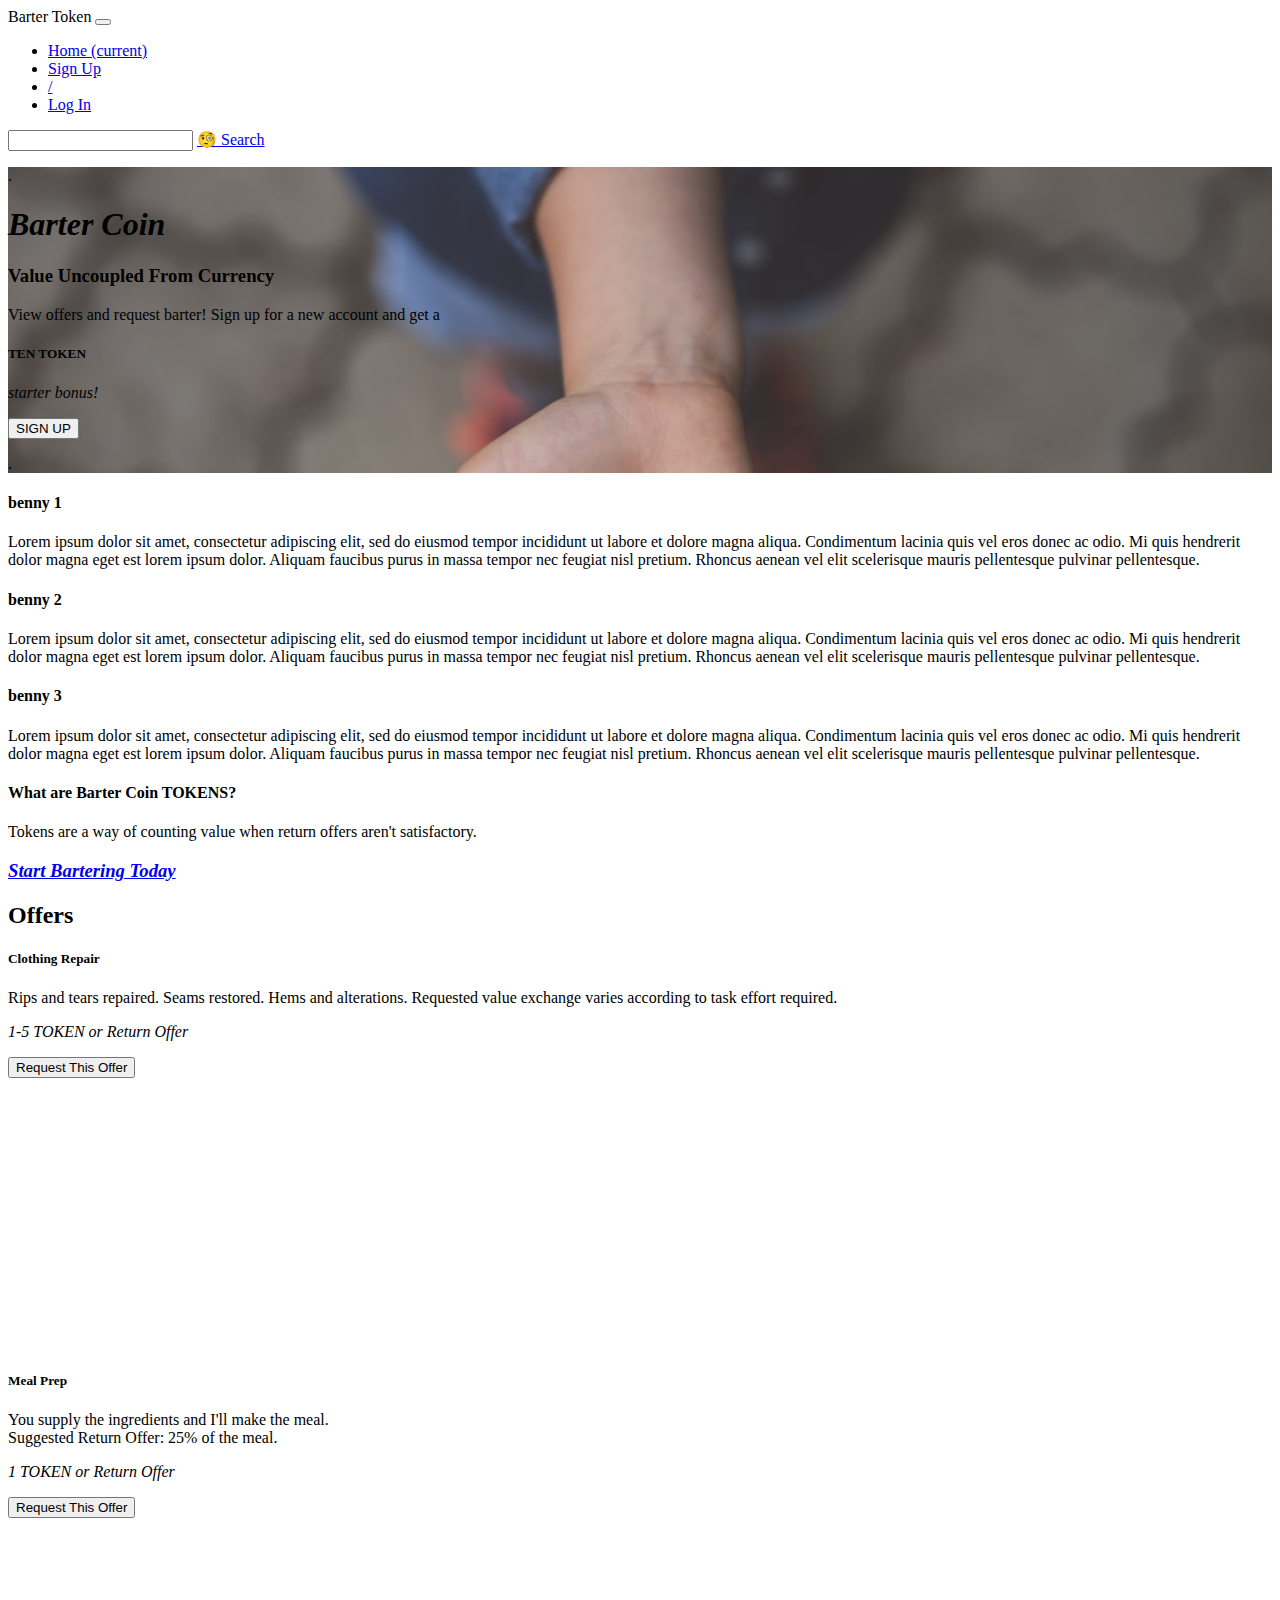
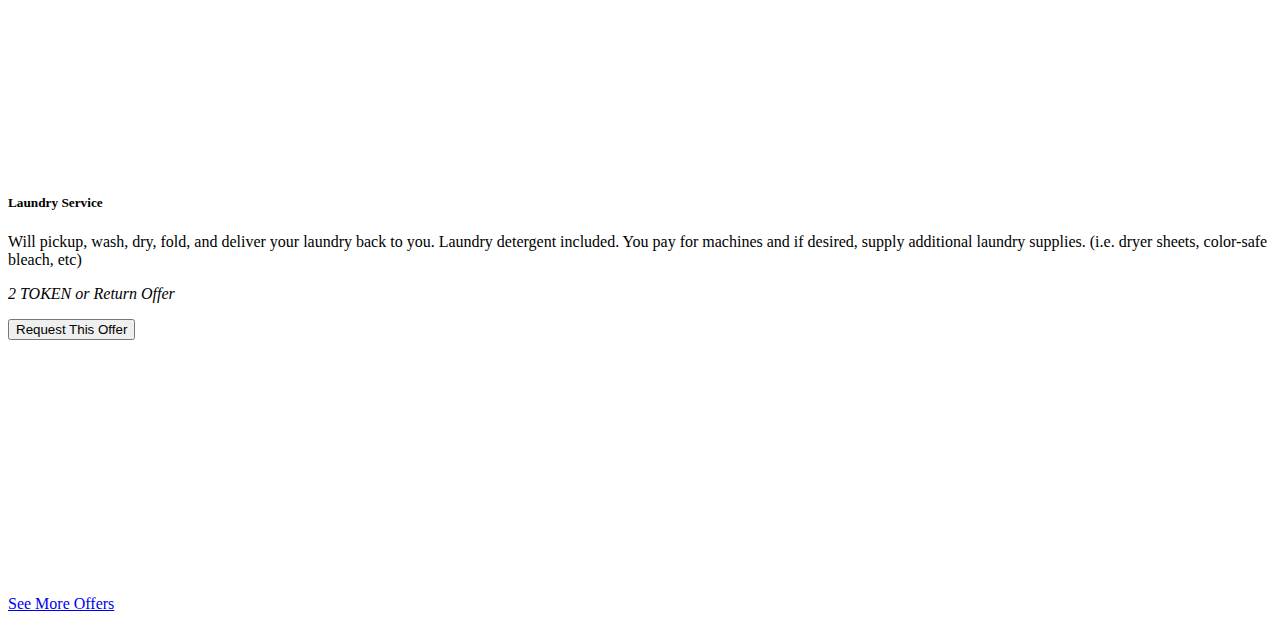
==== index.html @ 46571485 "edit index.html, create info section, add dark background div" ====
<!DOCTYPE html>
<html>
    <head>
        <title>
Barter Token
        </title>

        <link rel="stylesheet" href="https://stackpath.bootstrapcdn.com/bootstrap/4.4.0/css/bootstrap.min.css" integrity="sha384-SI27wrMjH3ZZ89r4o+fGIJtnzkAnFs3E4qz9DIYioCQ5l9Rd/7UAa8DHcaL8jkWt" crossorigin="anonymous">
        <link rel="stylesheet" type="text/css" href="styles.css">
    </head>
    <body>
        <!-- Begin NavBar -->
        <nav class="navbar navbar-expand-lg navbar-light bg-light sticky-top">
          <span class="navbar-brand" href="/">Barter Token</span>
          <button class="navbar-toggler" type="button" data-toggle="collapse" data-target="#navbarSupportedContent" aria-controls="navbarSupportedContent" aria-expanded="false" aria-label="Toggle navigation">
            <span class="navbar-toggler-icon"></span>
          </button>

          <div class="collapse navbar-collapse" id="navbarSupportedContent">
            <ul class="navbar-nav mr-auto">
              <li class="nav-item active">
                <a class="nav-link" href="index.html">Home <span class="sr-only">(current)</span></a>
              </li>
              <li class="nav-item">
                <a class="nav-link text-info pl-5 pr-0" href="signup.html">Sign Up</a>
              </li>
              <li class="nav-item">
                  <a class="nav-link" href="#">/</a>
              </li>
              <li class="nav-item active">
                <a class="nav-link text-info pl-0" href="login.html">Log In</a>
              </li>
              <!-- <li>
                <a href="profile.html"><img src="https://img.icons8.com/dusk/64/000000/cat-profile.png" width="35px" length="35px"> Prrrofile</a>
                </li> -->
            </ul>
            <form class="form-inline my-2 my-lg-0">

              <input class="form-control ml-1" type="search" placeholder="" aria-label="Search">

              <a class="btn btn-outline-info link-unstyled" href="search-error.html">&#x1F9D0;  Search</a>
            </form>
          </div>
        </nav>
        <!--End NavBar -->
        <!-- Begin Jumbotron -->
        <div class="jumbotron jumbotron-fluid pt-4 pb-3">
            <div class="row">
                <div class="col-md-10">
                    <div class="col-md-5 pl-5">
                        <p>.
                        <h1 class="text-info"><em>Barter Coin</em></h2>
                        <h3> Value Uncoupled From Currency</h3>
                        <p class="text-info">
                            View offers and request barter! Sign up for a new
                            account and get a
                            <h5 class="text-primary">TEN TOKEN</h5>
                            <em class="text-info">starter bonus!</em>
                        </p>
                        <button class="btn btn-primary rounded shadow">SIGN UP</button>
                    </div>

                    <p>.
                    </p>
                </div>
            </div>
        </div>
        <!-- End Jumbotron -->

        <!-- Begin Benifits -->
        <div class="container mb-5 mt-5 pb-5 pt-5">
          <div class="row">
            <div class="col-lg-4">
              <h4>benny 1</h4>
              <p class="lead">Lorem ipsum dolor sit amet, consectetur adipiscing elit, sed do eiusmod tempor incididunt ut labore et dolore magna aliqua. Condimentum lacinia quis vel eros donec ac odio. Mi quis hendrerit dolor magna eget est lorem ipsum dolor. Aliquam faucibus purus in massa tempor nec feugiat nisl pretium. Rhoncus aenean vel elit scelerisque mauris pellentesque pulvinar pellentesque.
                  <!-- <br><a href="https://www.scaledagileframework.com">SAFe</a> -->
              </p>
            </div>
            <div class="col-lg-4">
              <h4>benny 2</h4>
              <p class="lead">Lorem ipsum dolor sit amet, consectetur adipiscing elit, sed do eiusmod tempor incididunt ut labore et dolore magna aliqua. Condimentum lacinia quis vel eros donec ac odio. Mi quis hendrerit dolor magna eget est lorem ipsum dolor. Aliquam faucibus purus in massa tempor nec feugiat nisl pretium. Rhoncus aenean vel elit scelerisque mauris pellentesque pulvinar pellentesque.
                  <!-- <br><a href="https://www.merriam-webster.com/dictionary/healthy">Mirriam-Webster</a> -->
              </p>
            </div>
            <div class="col-lg-4">
              <h4>benny 3</h4>
              <p class="lead">Lorem ipsum dolor sit amet, consectetur adipiscing elit, sed do eiusmod tempor incididunt ut labore et dolore magna aliqua. Condimentum lacinia quis vel eros donec ac odio. Mi quis hendrerit dolor magna eget est lorem ipsum dolor. Aliquam faucibus purus in massa tempor nec feugiat nisl pretium. Rhoncus aenean vel elit scelerisque mauris pellentesque pulvinar pellentesque.
                  <!-- <br><a href="http://ournameisfun.com">Fun.</a> -->
              </p>
            </div>
          </div>
        </div>
        <!-- End Benifits -->

        <!-- Begin Content -->
        <!-- Info Section -->
        <div class="container col-md-10">
            <div class="bg-info text-light pt-5 pb-5 pr-5 pl-5 mb-5 rounded shadow border-primary">
                <h4>What are Barter Coin TOKENS?</h4>
                <p>
                    Tokens are a way of counting value when return offers aren't satisfactory.
                </p>
            </div>
            <h3 class="text-info"><em><a href="signup.html"> Start Bartering Today </a></em></h3>
            <div class="row mb-5">
                <div class="card col-md-12 text-info text-align:center pl-2 pt-3 pb-2 mt-5 border-0">
                    <h2>
                        Offers
                    </h2>
                </div>
                <div class="col-md-3 position-relative">
                    <div class="card pt-2 pl-3 pr-3 pb-3 border-primary" style="height: 25rem;">
                        <h5 class="card-title">Clothing Repair</h5>
                        <p>Rips and tears repaired. Seams restored. Hems and alterations.
                            Requested value exchange varies according to task effort required.
                        <p><em>1-5 TOKEN or Return Offer</em></p>
                        <button class="btn btn-info align-right offer-button position-absolute">Request This Offer</button>
                    </div>
                </div>
                <div class="col-md-3 position-relative">
                    <div class="card pt-2 pl-3 pr-3 pb-3 border-primary parent" style="height: 25rem;">
                        <h5 class="card-title">Meal Prep</h5>
                        <p>You supply the ingredients and I'll make the meal.
                        <br> Suggested Return Offer: 25% of the meal.
                        <p><em>1 TOKEN or Return Offer</em></p>
                        <button class="btn btn-info align-right offer-button position-absolute">
                            Request This Offer
                        </button>
                    </div>
                </div>
                <div class="col-md-3 position-relative">
                    <div class="card pt-2 pl-3 pr-3 pb-3 border-primary parent" style="height: 25rem;">
                        <h5 class="card-title">Laundry Service</h5>
                        <p>Will pickup, wash, dry, fold, and deliver your laundry back to you.
                            Laundry detergent included. You pay for machines and
                            if desired, supply additional laundry supplies. (i.e. dryer sheets,
                            color-safe bleach, etc)
                        <p><em>2 TOKEN or Return Offer</em></p>
                        <button class="btn btn-info align-right offer-button position-absolute">Request This Offer</button>
                    </div>
                </div>
                <span class="text-primary pt-3 mb-5"><a href="signup.html">See More Offers</a></span>
            </div>
        </div>

        <!-- JS links -->
        <!-- jQuery first, then Popper.js, then Bootstrap JS -->
        <script src="https://code.jquery.com/jquery-3.4.1.slim.min.js" integrity="sha384-J6qa4849blE2+poT4WnyKhv5vZF5SrPo0iEjwBvKU7imGFAV0wwj1yYfoRSJoZ+n" crossorigin="anonymous"></script>
        <script src="https://cdn.jsdelivr.net/npm/popper.js@1.16.0/dist/umd/popper.min.js" integrity="sha384-Q6E9RHvbIyZFJoft+2mJbHaEWldlvI9IOYy5n3zV9zzTtmI3UksdQRVvoxMfooAo" crossorigin="anonymous"></script>
        <script src="https://stackpath.bootstrapcdn.com/bootstrap/4.4.0/js/bootstrap.min.js" integrity="sha384-3qaqj0lc6sV/qpzrc1N5DC6i1VRn/HyX4qdPaiEFbn54VjQBEU341pvjz7Dv3n6P" crossorigin="anonymous"></script>
    </body>
</html>
---- styles.css ----
.jumbotron{
 background-image: url("hand_coins.jpg");
 background-size: cover;
 background-repeat: no-repeat;
 /* opacity: 0.2; */
}
.offer-button{
         bottom: 10px;
         display: inline-block;
         }
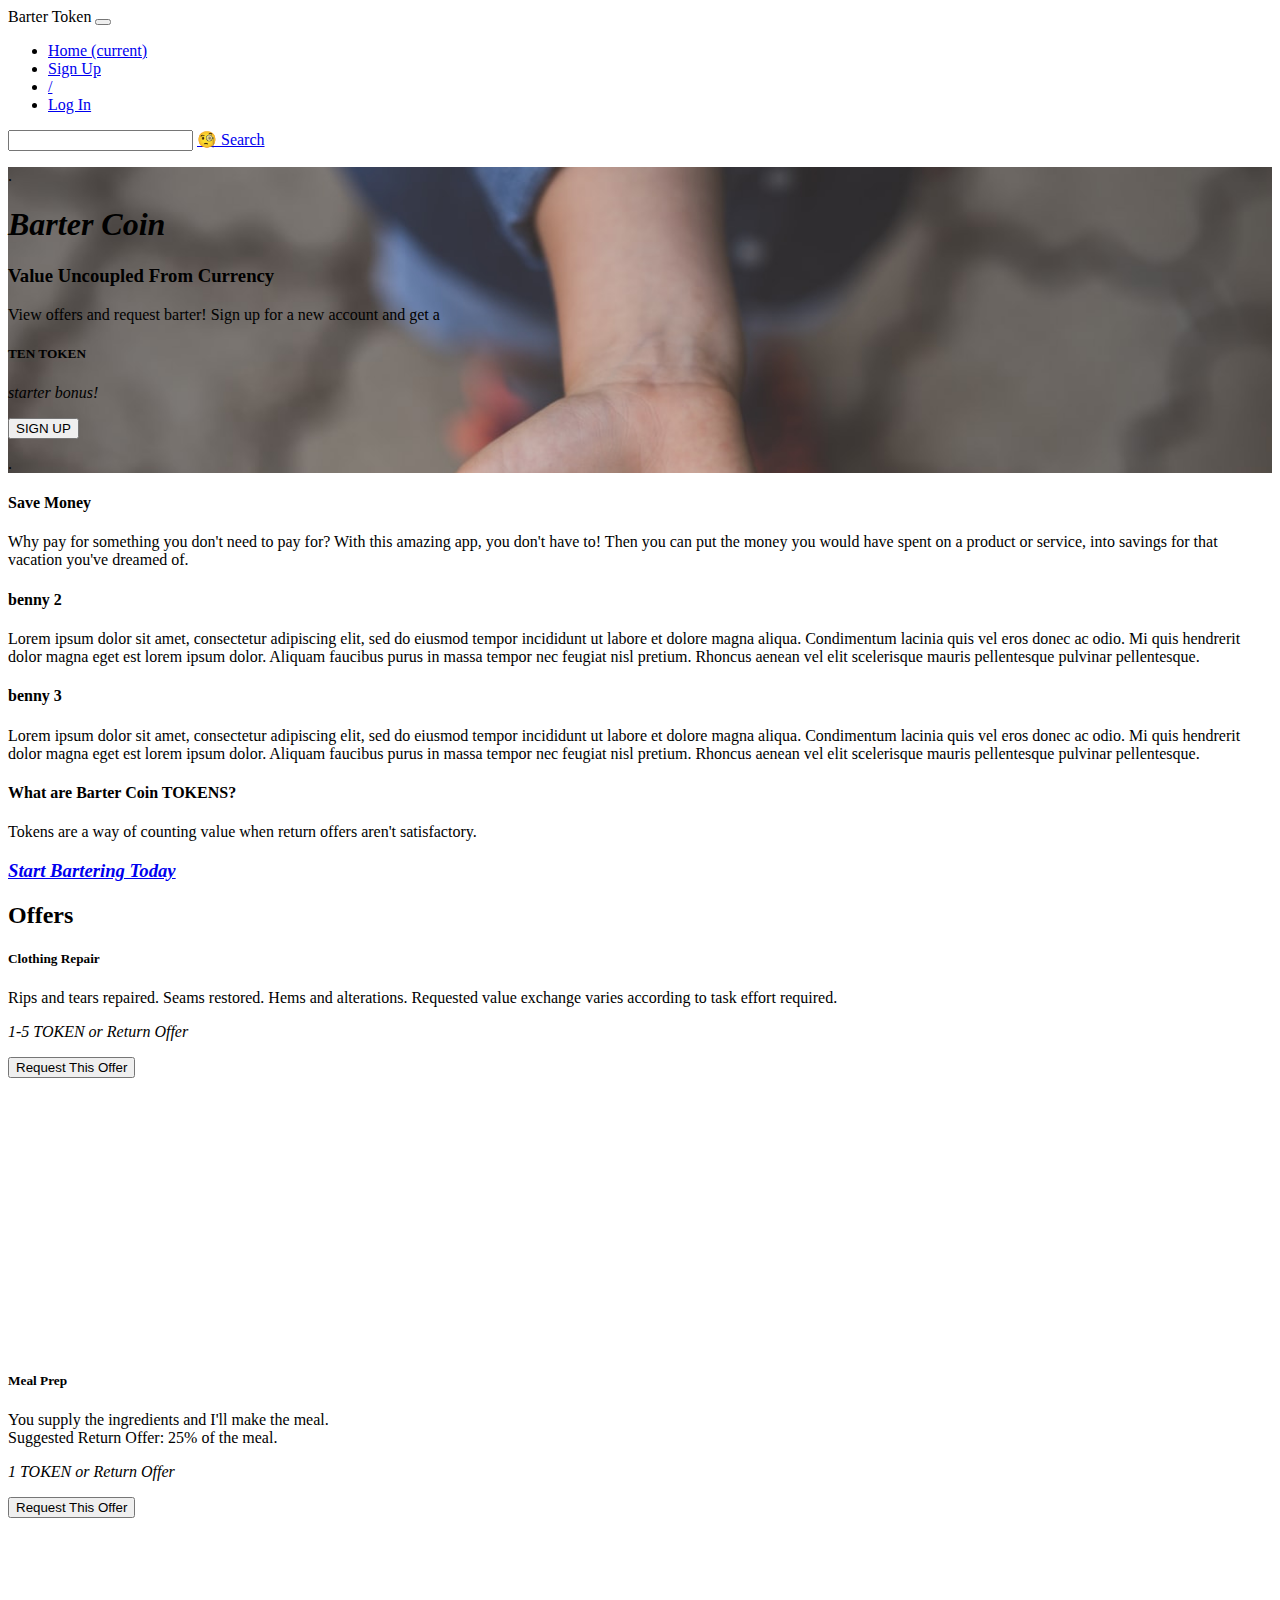
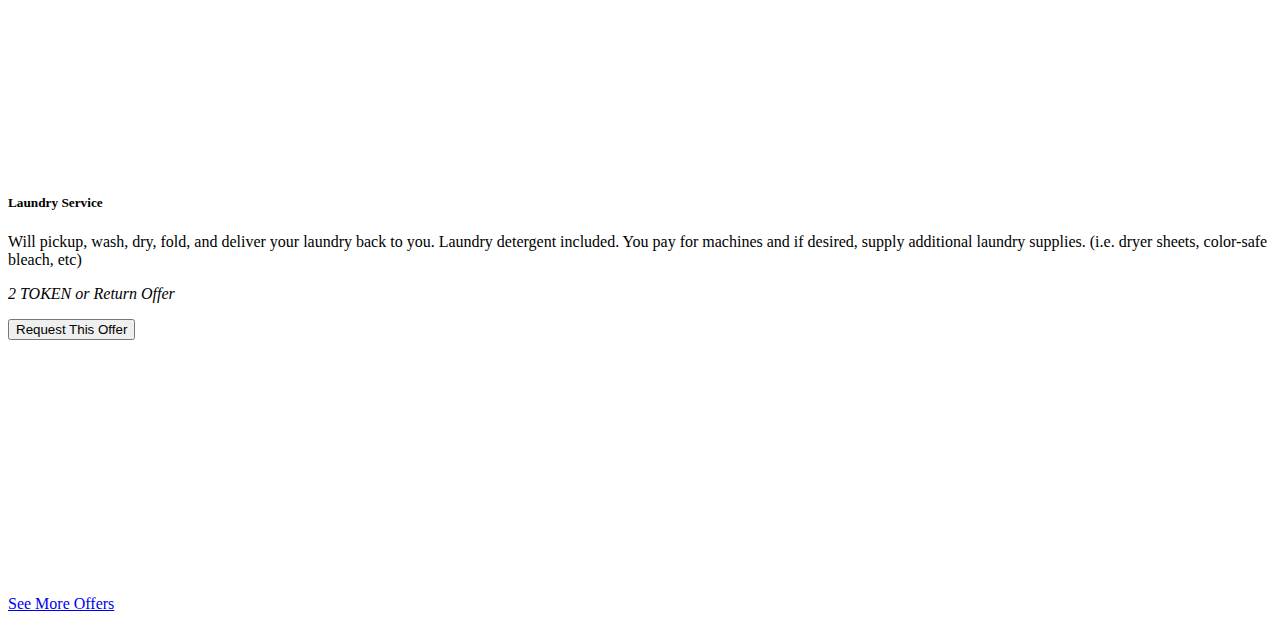
==== commit fba61096: "update benny 1" ====
--- a/index.html
+++ b/index.html
@@ -71,8 +71,8 @@
         <div class="container mb-5 mt-5 pb-5 pt-5">
           <div class="row">
             <div class="col-lg-4">
-              <h4>benny 1</h4>
-              <p class="lead">Lorem ipsum dolor sit amet, consectetur adipiscing elit, sed do eiusmod tempor incididunt ut labore et dolore magna aliqua. Condimentum lacinia quis vel eros donec ac odio. Mi quis hendrerit dolor magna eget est lorem ipsum dolor. Aliquam faucibus purus in massa tempor nec feugiat nisl pretium. Rhoncus aenean vel elit scelerisque mauris pellentesque pulvinar pellentesque.
+              <h4>Save Money</h4>
+              <p class="lead">Why pay for something you don't need to pay for? With this amazing app, you don't have to! Then you can put the money you would have spent on a product or service, into savings for that vacation you've dreamed of. 
                   <!-- <br><a href="https://www.scaledagileframework.com">SAFe</a> -->
               </p>
             </div>
@@ -93,18 +93,21 @@
         <!-- End Benifits -->
 
         <!-- Begin Content -->
-        <!-- Info Section -->
+
         <div class="container col-md-10">
+            <!-- Info Section Start-->
             <div class="bg-info text-light pt-5 pb-5 pr-5 pl-5 mb-5 rounded shadow border-primary">
                 <h4>What are Barter Coin TOKENS?</h4>
                 <p>
                     Tokens are a way of counting value when return offers aren't satisfactory.
                 </p>
             </div>
+            <!-- Info Section End -->
+
             <h3 class="text-info"><em><a href="signup.html"> Start Bartering Today </a></em></h3>
             <div class="row mb-5">
                 <div class="card col-md-12 text-info text-align:center pl-2 pt-3 pb-2 mt-5 border-0">
-                    <h2>
+                    <h2 class="pl-2">
                         Offers
                     </h2>
                 </div>
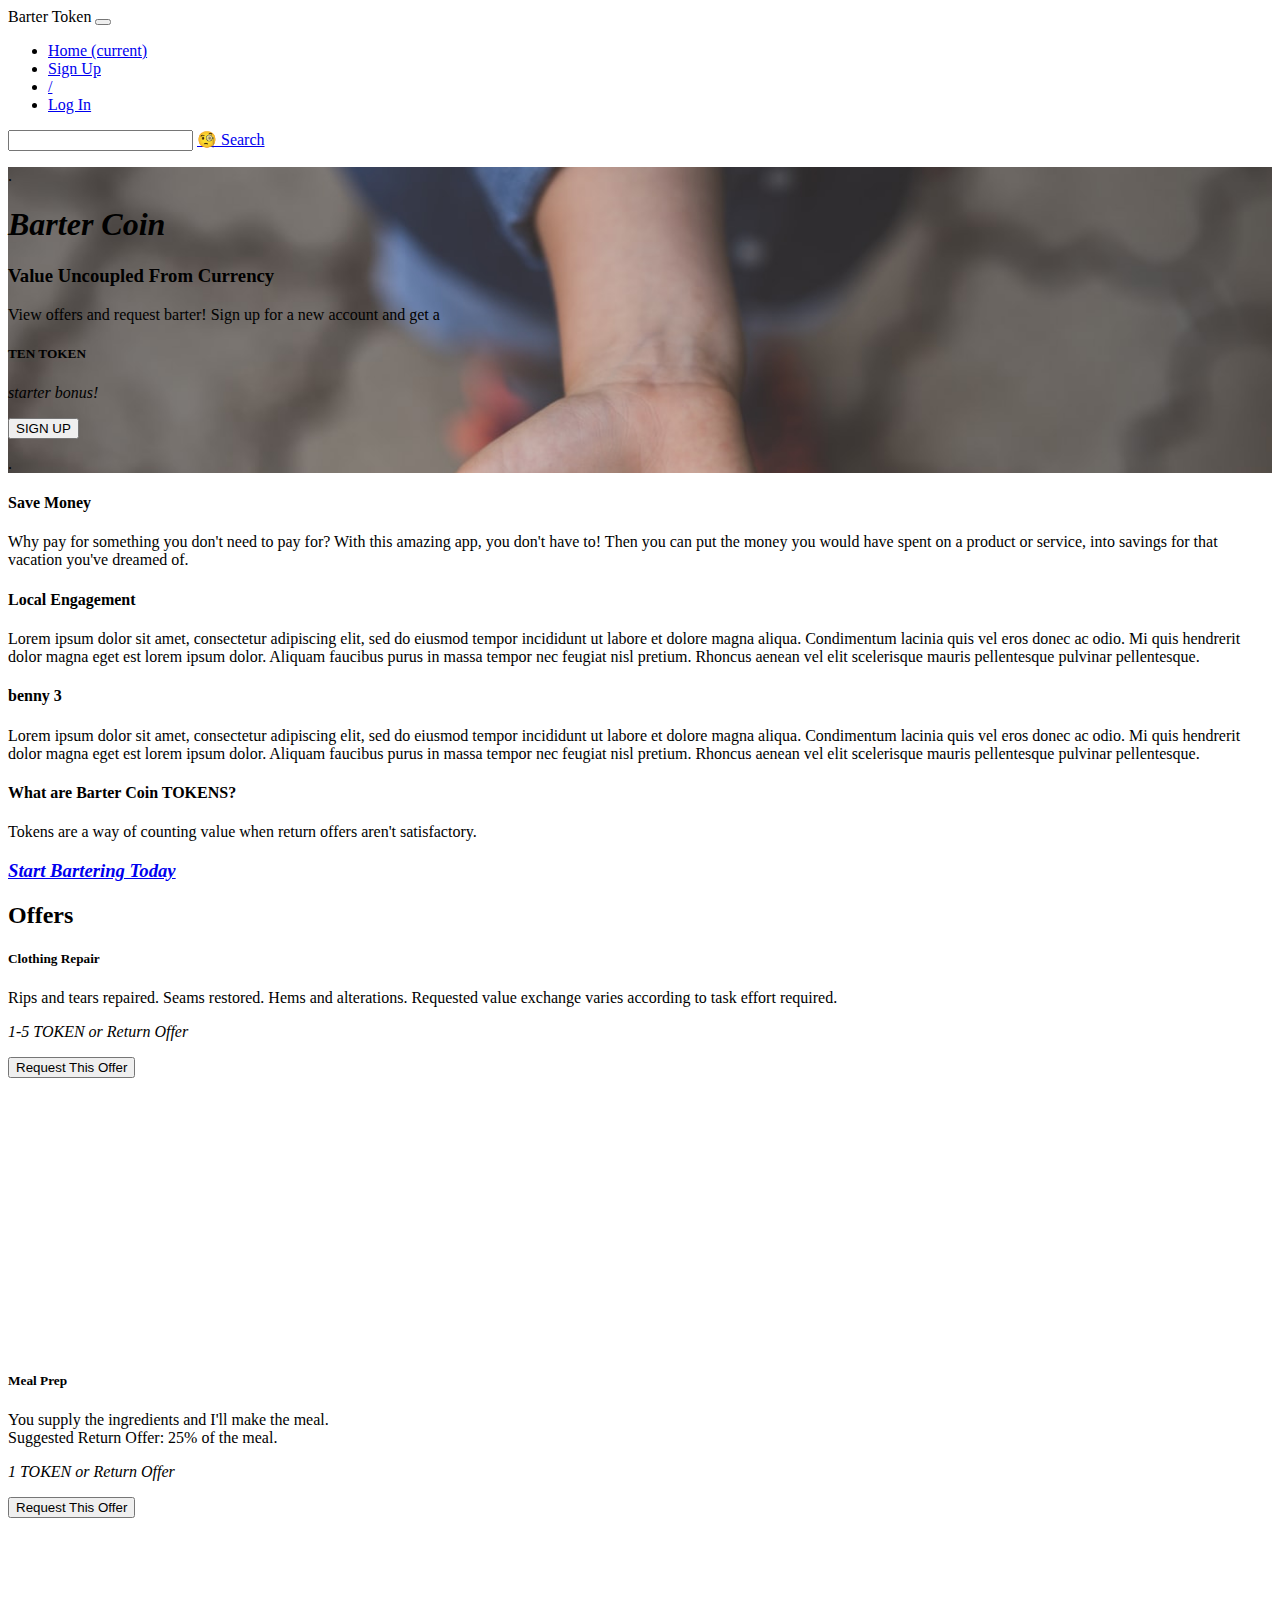
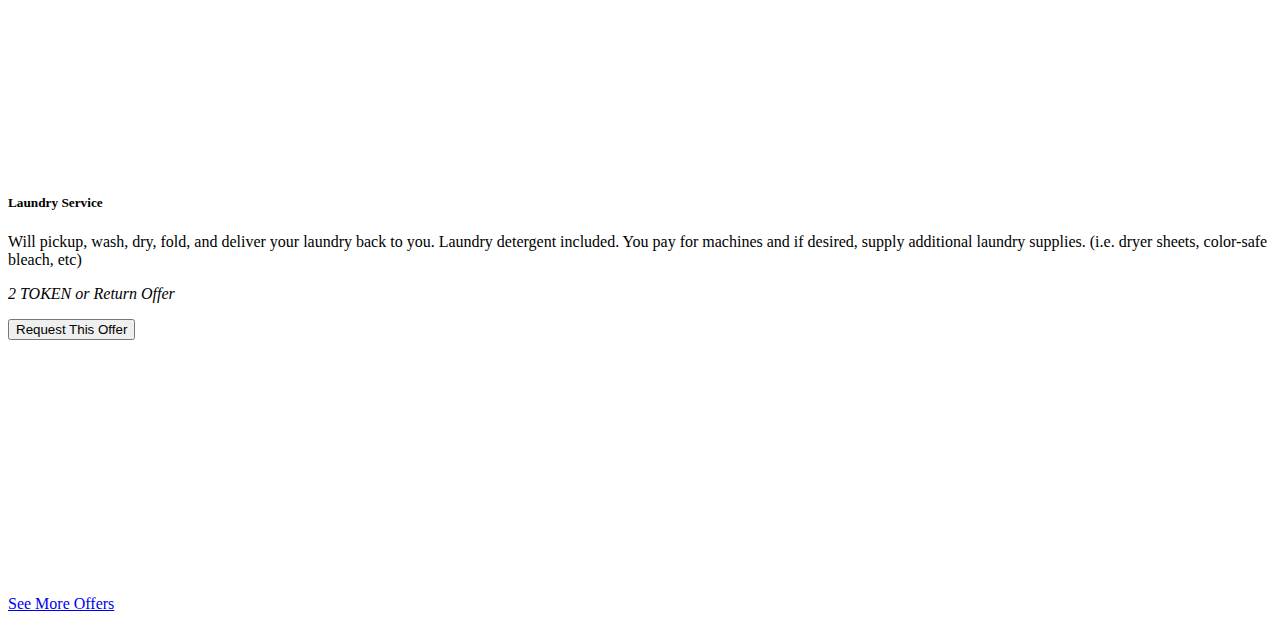
==== commit fbdded5c: "edit html" ====
--- a/index.html
+++ b/index.html
@@ -37,7 +37,7 @@
             <form class="form-inline my-2 my-lg-0">
 
               <input class="form-control ml-1" type="search" placeholder="" aria-label="Search">
-
+<!-- justify-content-center (on the parent) d-flex for parent -->
               <a class="btn btn-outline-info link-unstyled" href="search-error.html">&#x1F9D0;  Search</a>
             </form>
           </div>
@@ -72,12 +72,12 @@
           <div class="row">
             <div class="col-lg-4">
               <h4>Save Money</h4>
-              <p class="lead">Why pay for something you don't need to pay for? With this amazing app, you don't have to! Then you can put the money you would have spent on a product or service, into savings for that vacation you've dreamed of. 
+              <p class="lead">Why pay for something you don't need to pay for? With this amazing app, you don't have to! Then you can put the money you would have spent on a product or service, into savings for that vacation you've dreamed of.
                   <!-- <br><a href="https://www.scaledagileframework.com">SAFe</a> -->
               </p>
             </div>
             <div class="col-lg-4">
-              <h4>benny 2</h4>
+              <h4>Local Engagement</h4>
               <p class="lead">Lorem ipsum dolor sit amet, consectetur adipiscing elit, sed do eiusmod tempor incididunt ut labore et dolore magna aliqua. Condimentum lacinia quis vel eros donec ac odio. Mi quis hendrerit dolor magna eget est lorem ipsum dolor. Aliquam faucibus purus in massa tempor nec feugiat nisl pretium. Rhoncus aenean vel elit scelerisque mauris pellentesque pulvinar pellentesque.
                   <!-- <br><a href="https://www.merriam-webster.com/dictionary/healthy">Mirriam-Webster</a> -->
               </p>
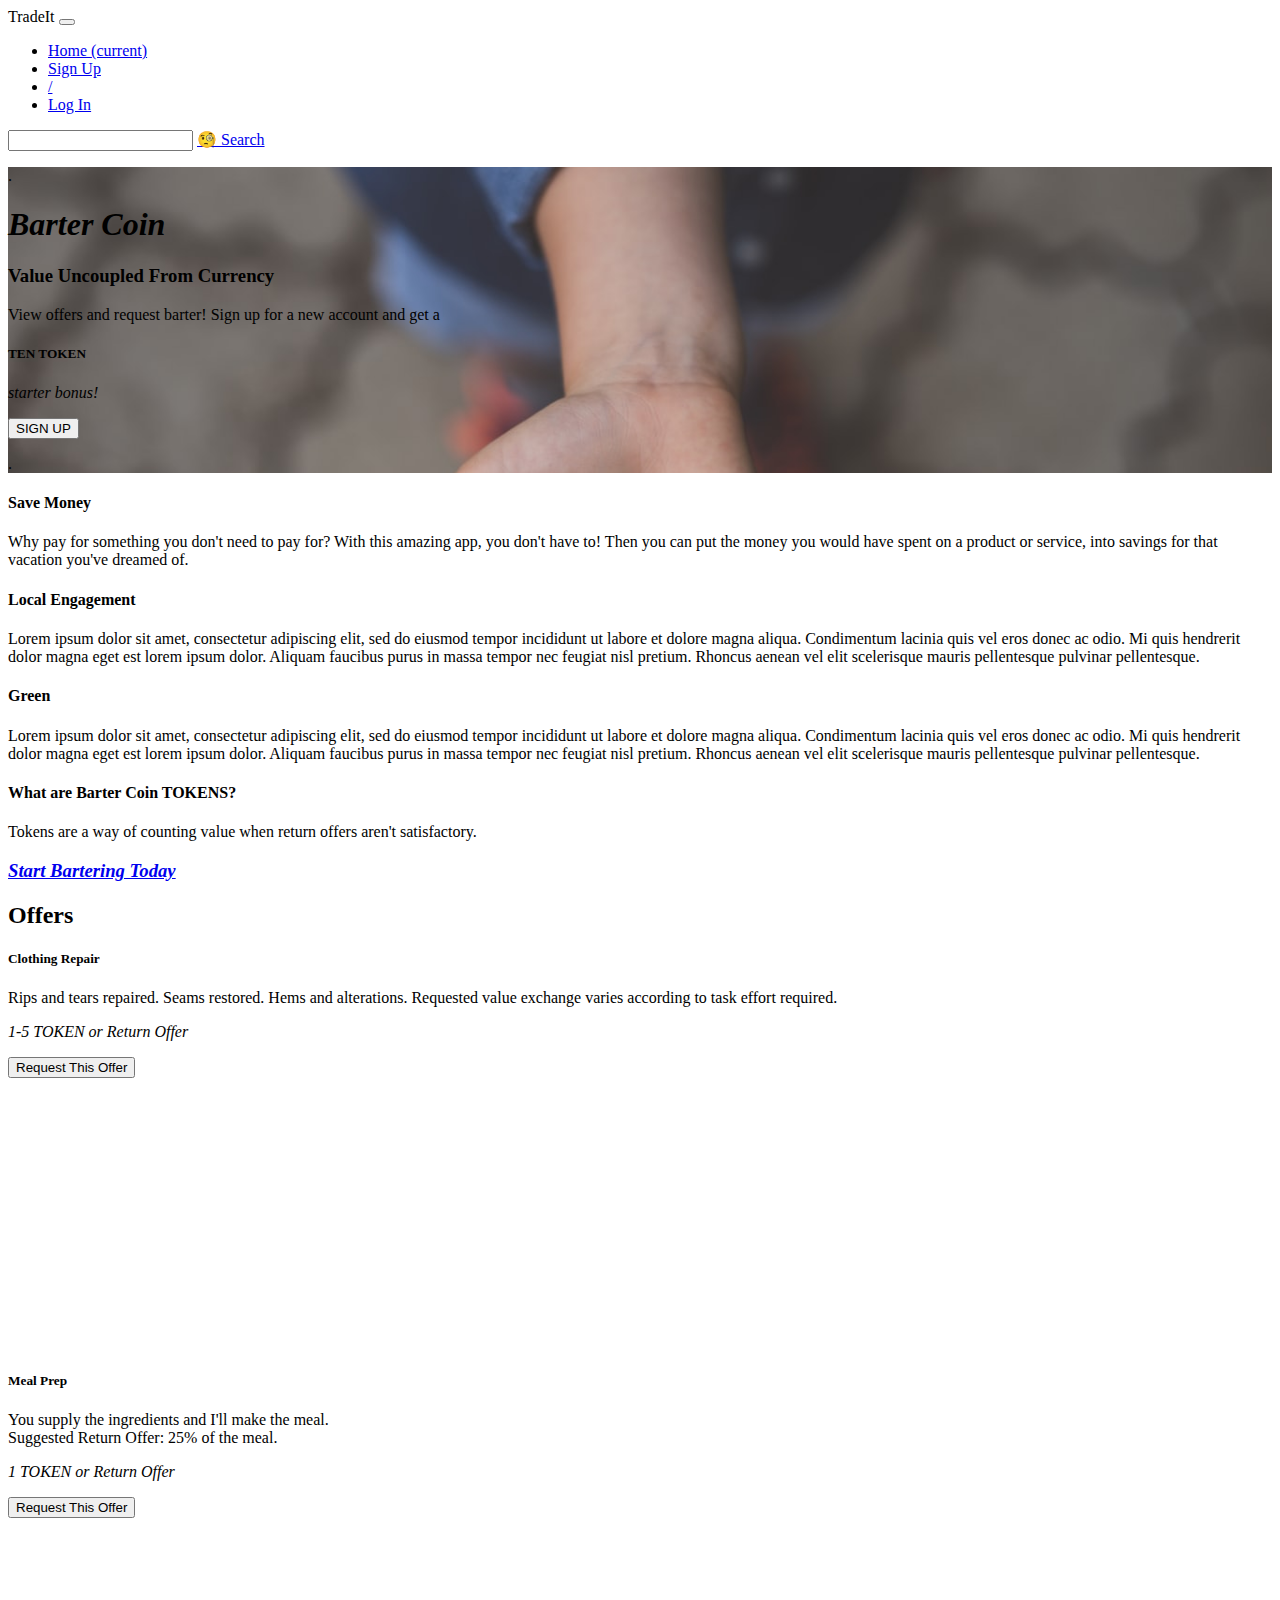
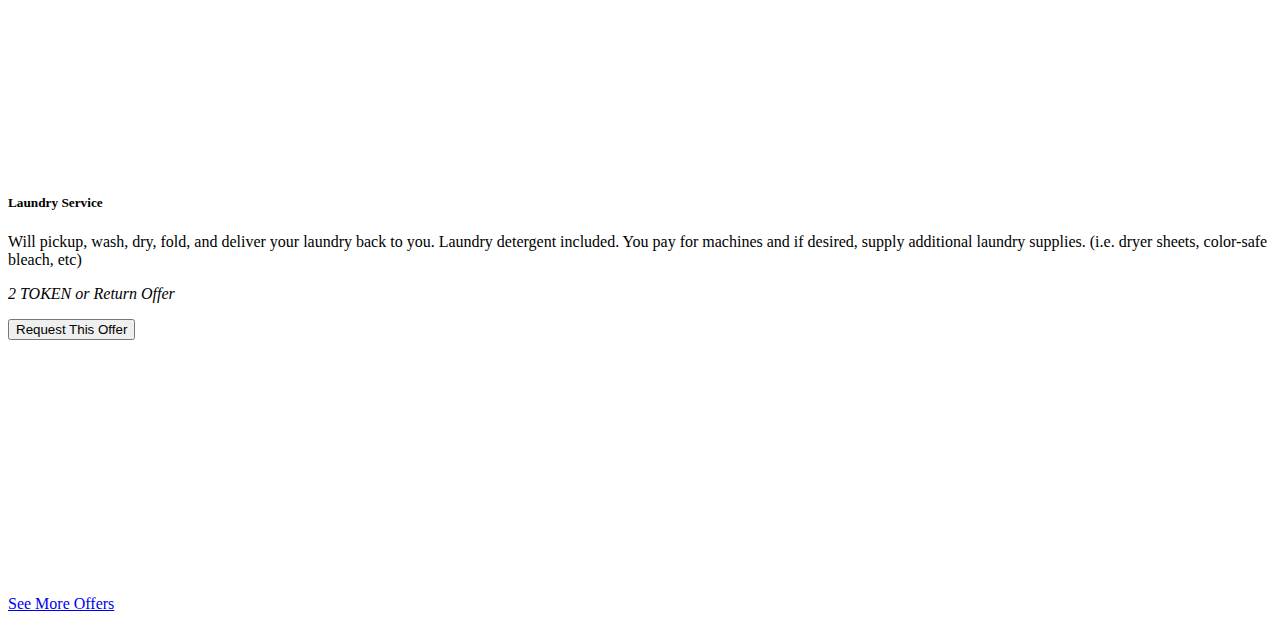
==== commit 458cc486: "update README.md" ====
--- a/index.html
+++ b/index.html
@@ -2,7 +2,7 @@
 <html>
     <head>
         <title>
-Barter Token
+TradeIt
         </title>
 
         <link rel="stylesheet" href="https://stackpath.bootstrapcdn.com/bootstrap/4.4.0/css/bootstrap.min.css" integrity="sha384-SI27wrMjH3ZZ89r4o+fGIJtnzkAnFs3E4qz9DIYioCQ5l9Rd/7UAa8DHcaL8jkWt" crossorigin="anonymous">
@@ -11,7 +11,7 @@
     <body>
         <!-- Begin NavBar -->
         <nav class="navbar navbar-expand-lg navbar-light bg-light sticky-top">
-          <span class="navbar-brand" href="/">Barter Token</span>
+          <span class="navbar-brand" href="/">TradeIt</span>
           <button class="navbar-toggler" type="button" data-toggle="collapse" data-target="#navbarSupportedContent" aria-controls="navbarSupportedContent" aria-expanded="false" aria-label="Toggle navigation">
             <span class="navbar-toggler-icon"></span>
           </button>
@@ -83,7 +83,7 @@
               </p>
             </div>
             <div class="col-lg-4">
-              <h4>benny 3</h4>
+              <h4>Green</h4>
               <p class="lead">Lorem ipsum dolor sit amet, consectetur adipiscing elit, sed do eiusmod tempor incididunt ut labore et dolore magna aliqua. Condimentum lacinia quis vel eros donec ac odio. Mi quis hendrerit dolor magna eget est lorem ipsum dolor. Aliquam faucibus purus in massa tempor nec feugiat nisl pretium. Rhoncus aenean vel elit scelerisque mauris pellentesque pulvinar pellentesque.
                   <!-- <br><a href="http://ournameisfun.com">Fun.</a> -->
               </p>
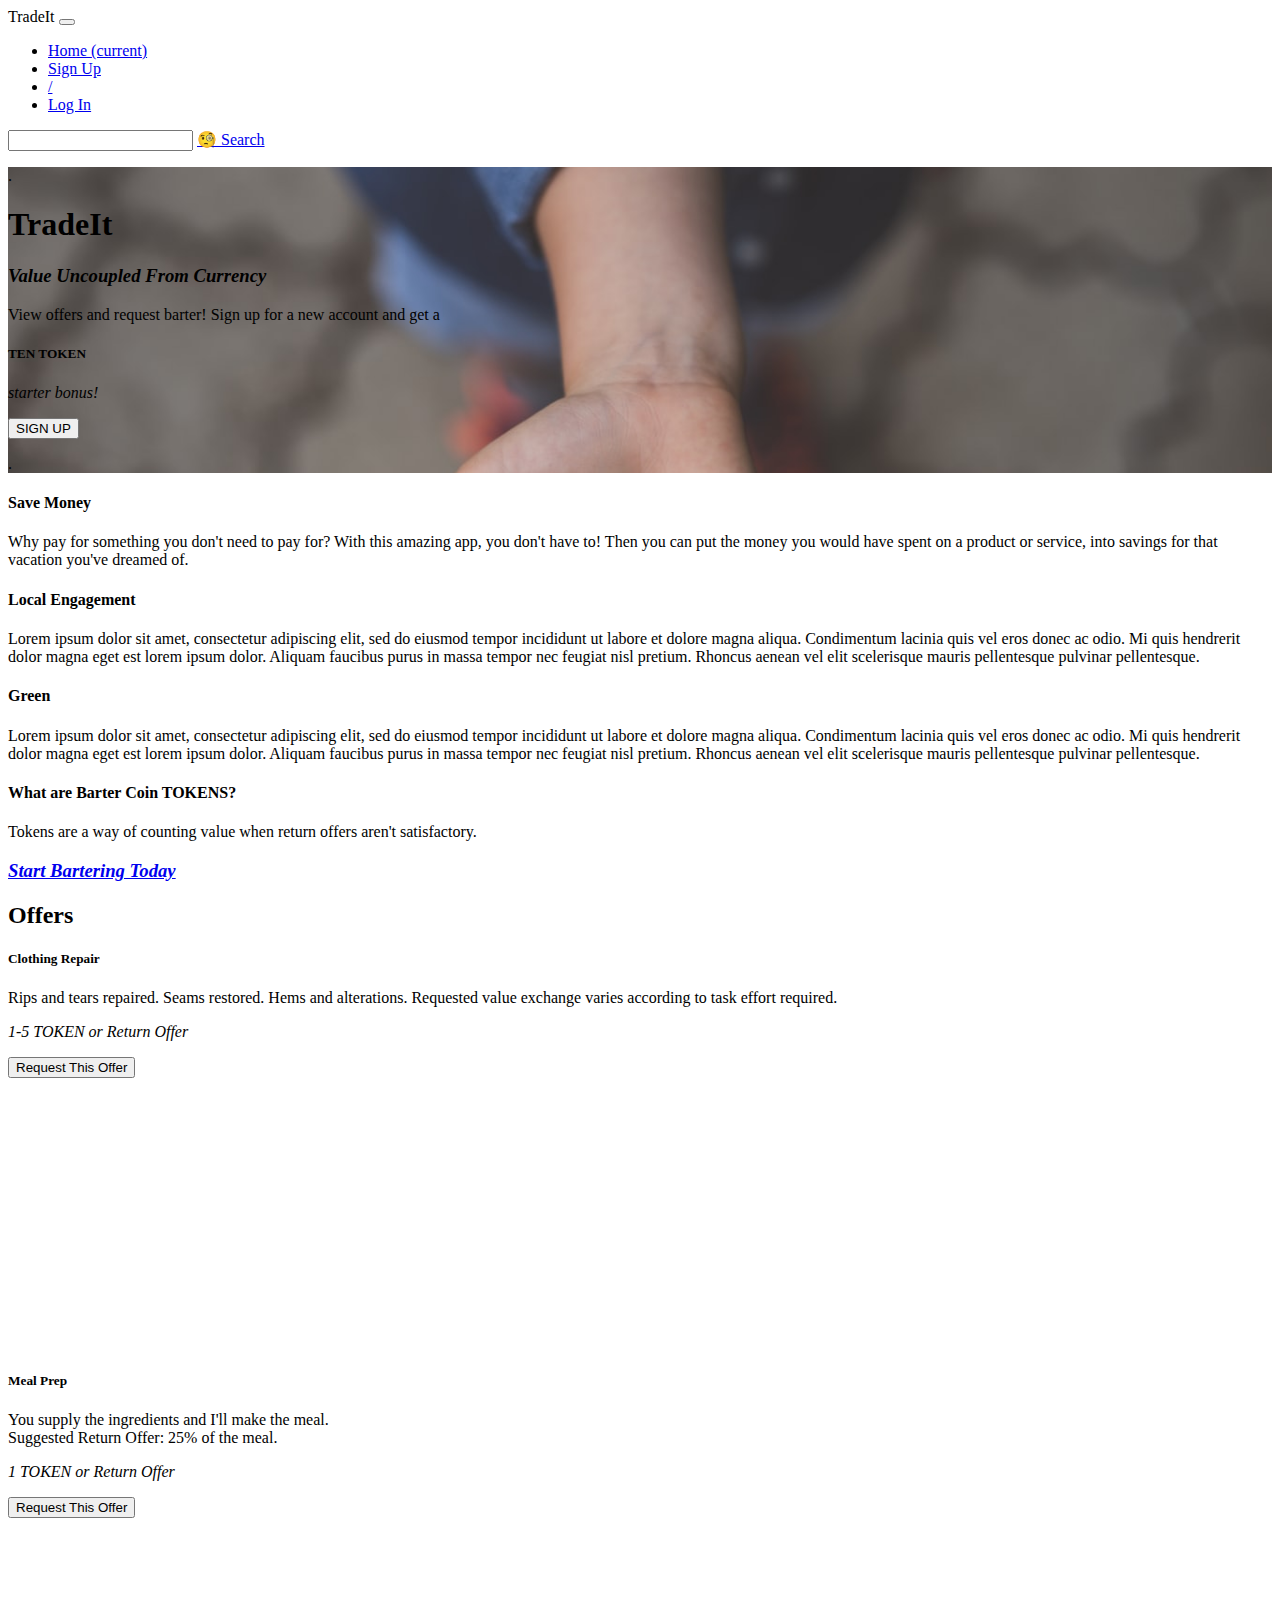
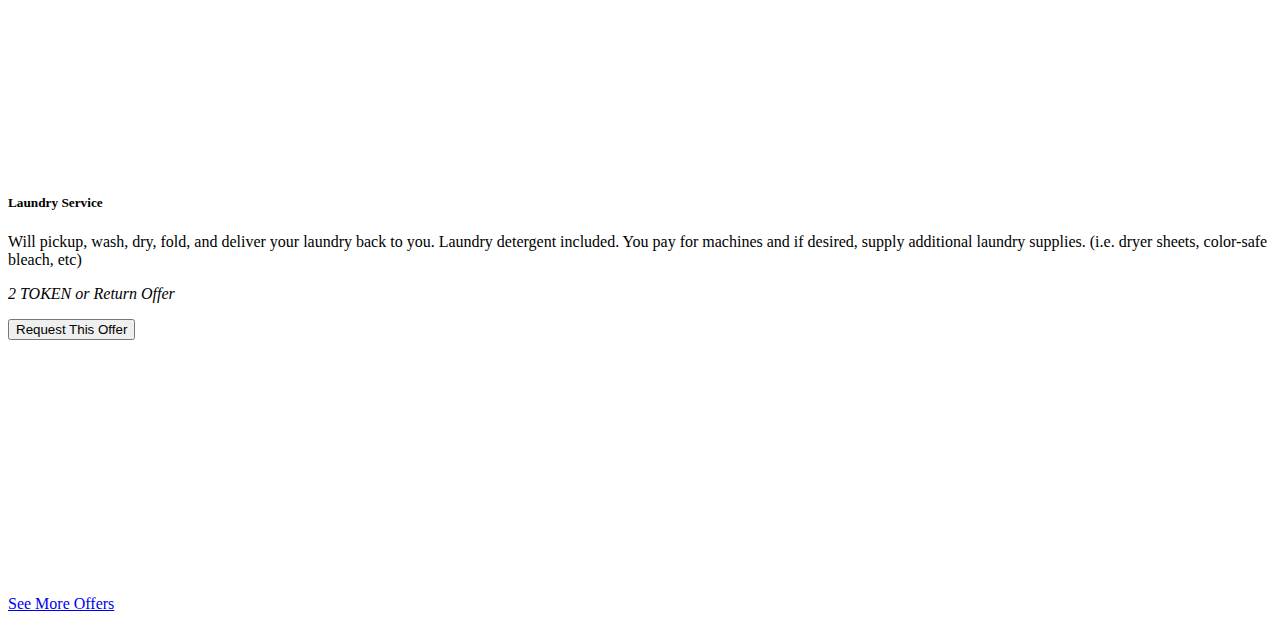
==== commit 0159b392: "edit style index.html" ====
--- a/index.html
+++ b/index.html
@@ -47,17 +47,17 @@
         <div class="jumbotron jumbotron-fluid pt-4 pb-3">
             <div class="row">
                 <div class="col-md-10">
-                    <div class="col-md-5 pl-5">
+                    <div class="col-md-5 pl-5 text-light">
                         <p>.
-                        <h1 class="text-info"><em>Barter Coin</em></h2>
-                        <h3> Value Uncoupled From Currency</h3>
-                        <p class="text-info">
+                        <h1>TradeIt</h2>
+                        <h3><em> Value Uncoupled From Currency</em></h3>
+                        <p>
                             View offers and request barter! Sign up for a new
                             account and get a
-                            <h5 class="text-primary">TEN TOKEN</h5>
-                            <em class="text-info">starter bonus!</em>
+                            <h5>TEN TOKEN</h5>
+                            <em>starter bonus!</em>
                         </p>
-                        <button class="btn btn-primary rounded shadow">SIGN UP</button>
+                        <button class="btn btn-info rounded shadow">SIGN UP</button>
                     </div>
 
                     <p>.
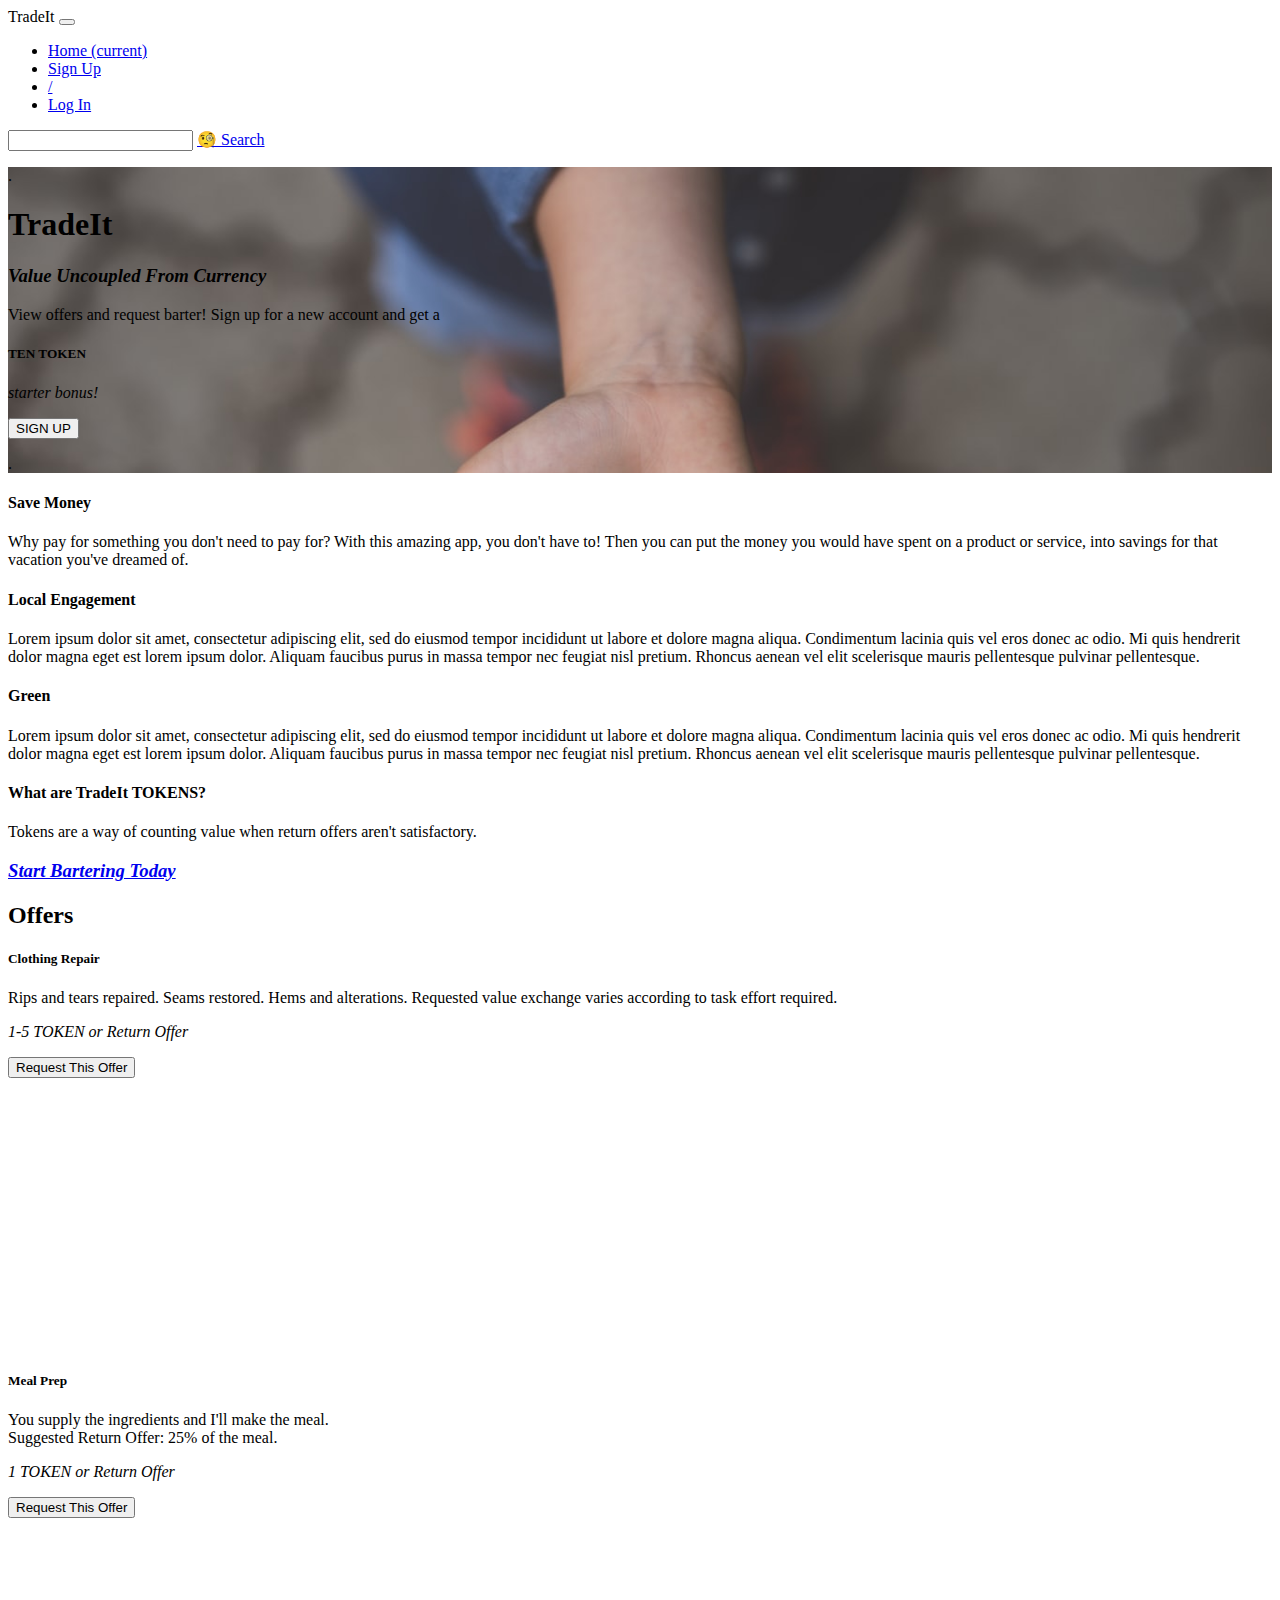
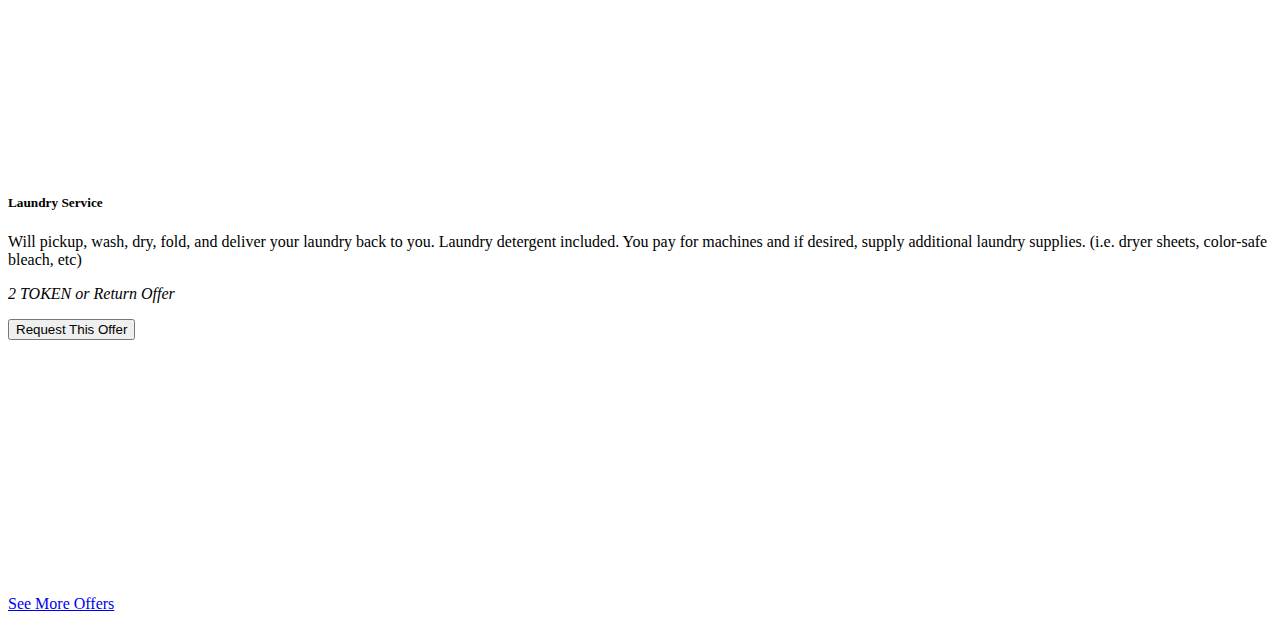
==== commit b9b9e132: "edit style index.html" ====
--- a/index.html
+++ b/index.html
@@ -97,7 +97,7 @@
         <div class="container col-md-10">
             <!-- Info Section Start-->
             <div class="bg-info text-light pt-5 pb-5 pr-5 pl-5 mb-5 rounded shadow border-primary">
-                <h4>What are Barter Coin TOKENS?</h4>
+                <h4>What are TradeIt TOKENS?</h4>
                 <p>
                     Tokens are a way of counting value when return offers aren't satisfactory.
                 </p>
